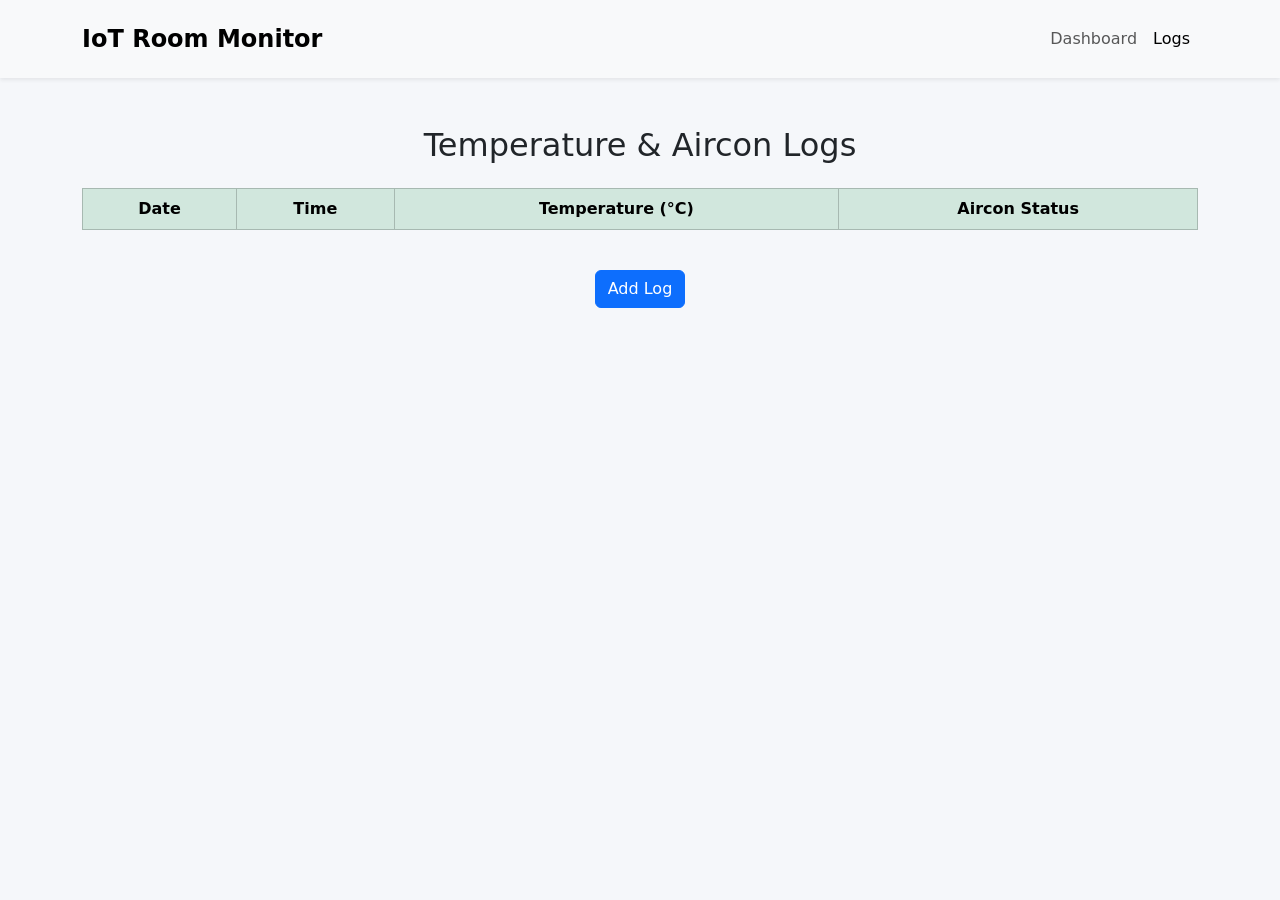
==== logs.html @ b947b3ed "fix" ====
<!DOCTYPE html>
<html lang="en">
<head>
  <meta charset="UTF-8">
  <meta name="viewport" content="width=device-width, initial-scale=1.0">
  <title>IoT Room Monitor | Logs</title>

  <link href="https://cdn.jsdelivr.net/npm/bootstrap@5.3.8/dist/css/bootstrap.min.css" rel="stylesheet">
  <link rel="stylesheet" href="style.css">
</head>

<body>

<!-- NAVBAR -->
<nav class="navbar navbar-expand-lg bg-light shadow-sm py-3">
  <div class="container">
    <a class="navbar-brand fw-bold fs-4" href="index.html">IoT Room Monitor</a>
    <button class="navbar-toggler" type="button" data-bs-toggle="collapse" data-bs-target="#navbarNav">
      <span class="navbar-toggler-icon"></span>
    </button>
    <div class="collapse navbar-collapse" id="navbarNav">
      <ul class="navbar-nav ms-auto">
        <li class="nav-item">
          <a class="nav-link" href="Web.html">Dashboard</a>
        </li>
        <li class="nav-item">
          <a class="nav-link active" href="#">Logs</a>
        </li>
      </ul>
    </div>
  </div>
</nav>

<!-- LOGS -->
<section class="container my-5">
  <h2 class="text-center mb-4">Temperature & Aircon Logs</h2>

  <div class="table-responsive">
    <table class="table table-bordered table-hover text-center align-middle">
      <thead class="table-success">
        <tr>
          <th>Date</th>
          <th>Time</th>
          <th>Temperature (°C)</th>
          <th>Aircon Status</th>
        </tr>
      </thead>
      <tbody id="logTable">

      </tbody>
    </table>
  </div>

  <div class="text-center mt-4">
    <button class="btn btn-primary" id="addLogBtn">Add Log</button>
  </div>
</section>

<script src="logs.js"></script>
<script src="https://cdn.jsdelivr.net/npm/bootstrap@5.3.8/dist/js/bootstrap.bundle.min.js"></script>
</body>
</html>
---- style.css ----
body {
  background-color: #f5f7fa;
}

.status-card {
  background: #ffffff;
  padding: 40px;
  border-radius: 12px;
  box-shadow: 0 4px 10px rgba(0,0,0,0.1);
}

.label {
  font-size: 1.1rem;
  color: #555;
  margin-bottom: 10px;
}

h1 {
  font-weight: bold;
  color: #198754; 
}
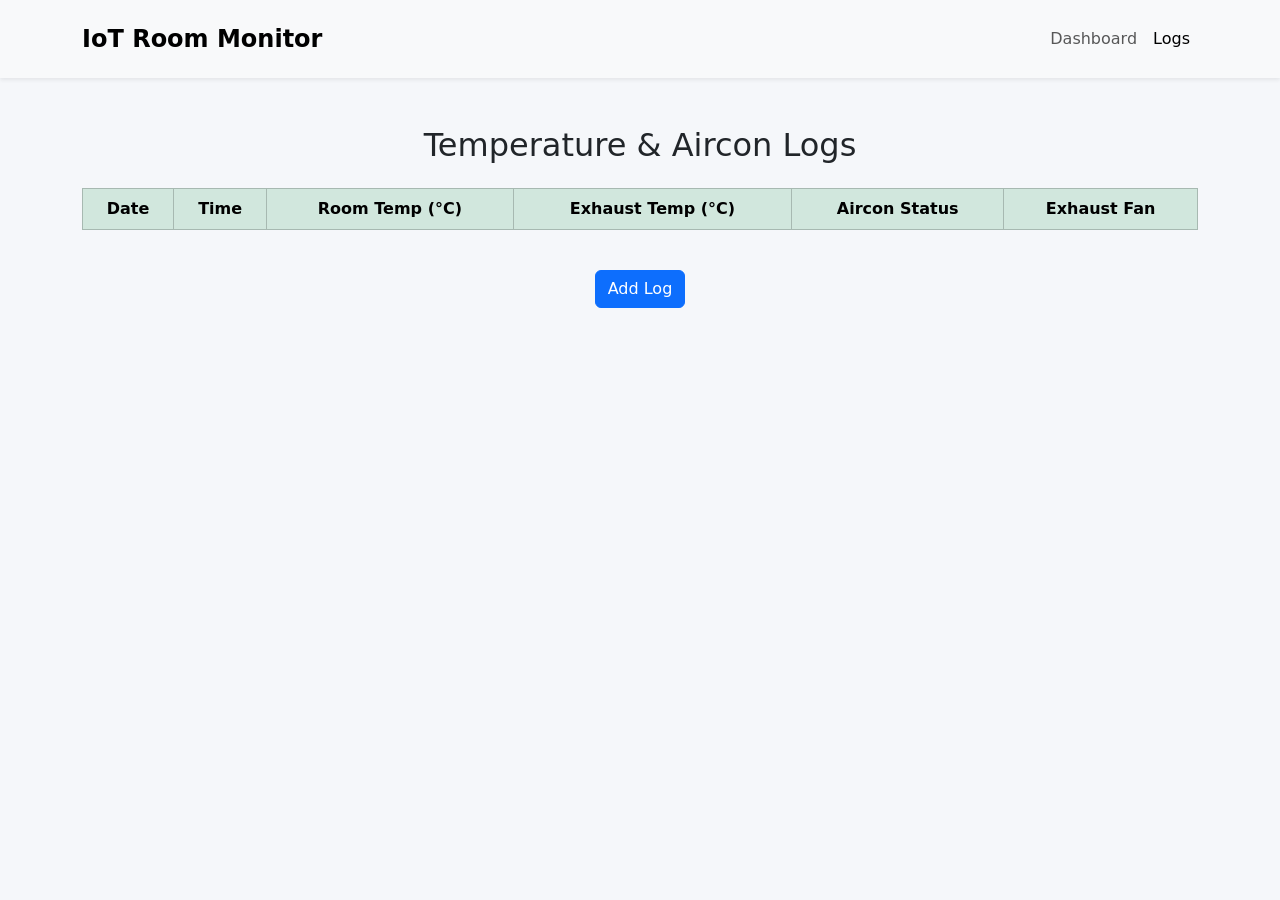
==== commit 6db8d9f5: "added fan temp" ====
--- a/logs.html
+++ b/logs.html
@@ -11,7 +11,7 @@
 
 <body>
 
-<!-- NAVBAR -->
+
 <nav class="navbar navbar-expand-lg bg-light shadow-sm py-3">
   <div class="container">
     <a class="navbar-brand fw-bold fs-4" href="index.html">IoT Room Monitor</a>
@@ -31,20 +31,24 @@
   </div>
 </nav>
 
-<!-- LOGS -->
+
 <section class="container my-5">
   <h2 class="text-center mb-4">Temperature & Aircon Logs</h2>
 
   <div class="table-responsive">
     <table class="table table-bordered table-hover text-center align-middle">
       <thead class="table-success">
-        <tr>
-          <th>Date</th>
-          <th>Time</th>
-          <th>Temperature (°C)</th>
-          <th>Aircon Status</th>
-        </tr>
-      </thead>
+     
+  <tr>
+    <th>Date</th>
+    <th>Time</th>
+    <th>Room Temp (°C)</th>
+    <th>Exhaust Temp (°C)</th>
+    <th>Aircon Status</th>
+    <th>Exhaust Fan</th>
+  </tr>
+</thead>
+
       <tbody id="logTable">
 
       </tbody>
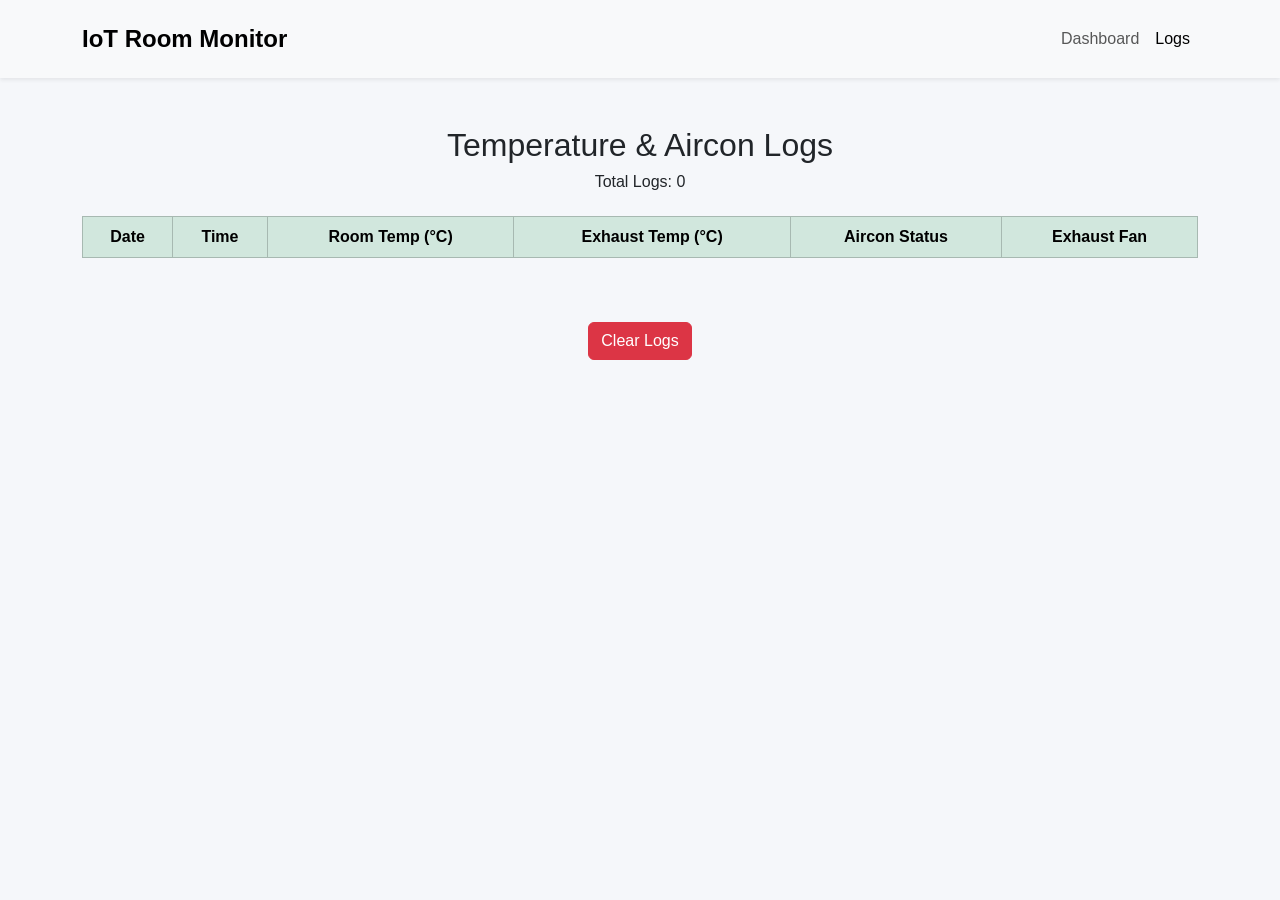
==== commit 9b3b312c: "fix positions" ====
--- a/logs.html
+++ b/logs.html
@@ -1,66 +1,85 @@
 <!DOCTYPE html>
 <html lang="en">
 <head>
-  <meta charset="UTF-8">
-  <meta name="viewport" content="width=device-width, initial-scale=1.0">
-  <title>IoT Room Monitor | Logs</title>
+<meta charset="UTF-8">
+<meta name="viewport" content="width=device-width, initial-scale=1.0">
+<title>IoT Room Monitor | Logs</title>
 
-  <link href="https://cdn.jsdelivr.net/npm/bootstrap@5.3.8/dist/css/bootstrap.min.css" rel="stylesheet">
-  <link rel="stylesheet" href="style.css">
+<link href="https://cdn.jsdelivr.net/npm/bootstrap@5.3.8/dist/css/bootstrap.min.css" rel="stylesheet">
+<link rel="stylesheet" href="style.css">
 </head>
 
 <body>
 
+<nav class="navbar navbar-expand-lg bg-light shadow-sm py-3">
+<div class="container">
+<a class="navbar-brand fw-bold fs-4" href="index.html">IoT Room Monitor</a>
 
-<nav class="navbar navbar-expand-lg bg-light shadow-sm py-3">
-  <div class="container">
-    <a class="navbar-brand fw-bold fs-4" href="index.html">IoT Room Monitor</a>
-    <button class="navbar-toggler" type="button" data-bs-toggle="collapse" data-bs-target="#navbarNav">
-      <span class="navbar-toggler-icon"></span>
-    </button>
-    <div class="collapse navbar-collapse" id="navbarNav">
-      <ul class="navbar-nav ms-auto">
-        <li class="nav-item">
-          <a class="nav-link" href="Web.html">Dashboard</a>
-        </li>
-        <li class="nav-item">
-          <a class="nav-link active" href="#">Logs</a>
-        </li>
-      </ul>
-    </div>
-  </div>
+<button class="navbar-toggler" type="button" data-bs-toggle="collapse" data-bs-target="#navbarNav">
+<span class="navbar-toggler-icon"></span>
+</button>
+
+<div class="collapse navbar-collapse" id="navbarNav">
+<ul class="navbar-nav ms-auto">
+
+<li class="nav-item">
+<a class="nav-link" href="Web.html">Dashboard</a>
+</li>
+
+<li class="nav-item">
+<a class="nav-link active" href="#">Logs</a>
+</li>
+
+</ul>
+</div>
+</div>
 </nav>
 
+<section class="container my-5">
 
-<section class="container my-5">
-  <h2 class="text-center mb-4">Temperature & Aircon Logs</h2>
+<h2 class="text-center mb-2">Temperature & Aircon Logs</h2>
 
-  <div class="table-responsive">
-    <table class="table table-bordered table-hover text-center align-middle">
-      <thead class="table-success">
-     
-  <tr>
-    <th>Date</th>
-    <th>Time</th>
-    <th>Room Temp (°C)</th>
-    <th>Exhaust Temp (°C)</th>
-    <th>Aircon Status</th>
-    <th>Exhaust Fan</th>
-  </tr>
+<h6 class="text-center mb-4">
+Total Logs: <span id="logCount">0</span>
+</h6>
+
+<div class="table-responsive">
+
+<table class="table table-bordered table-hover text-center align-middle">
+
+<thead class="table-success">
+
+<tr>
+<th>Date</th>
+<th>Time</th>
+<th>Room Temp (°C)</th>
+<th>Exhaust Temp (°C)</th>
+<th>Aircon Status</th>
+<th>Exhaust Fan</th>
+</tr>
+
 </thead>
 
-      <tbody id="logTable">
+<tbody id="logTable"></tbody>
 
-      </tbody>
-    </table>
-  </div>
+</table>
 
-  <div class="text-center mt-4">
-    <button class="btn btn-primary" id="addLogBtn">Add Log</button>
-  </div>
+</div>
+
+<div class="text-center mt-4">
+
+<br>
+
+<button class="btn btn-danger" id="clearLogs">
+Clear Logs
+</button>
+
+</div>
+
 </section>
 
 <script src="logs.js"></script>
 <script src="https://cdn.jsdelivr.net/npm/bootstrap@5.3.8/dist/js/bootstrap.bundle.min.js"></script>
+
 </body>
-</html>
+</html>
--- a/style.css
+++ b/style.css
@@ -1,24 +1,55 @@
-body {
-  background-color: #f5f7fa;
+body{
+background:#f5f7fa;
+font-family:Arial;
 }
 
-.status-card {
-  background: #ffffff;
-  padding: 40px;
-  border-radius: 12px;
-  box-shadow: 0 4px 10px rgba(0,0,0,0.1);
+.navbar{
+background:rgb(173,212,252);
 }
 
-.label {
-  font-size: 1.1rem;
-  color: #555;
-  margin-bottom: 10px;
+.status-card{
+background:white;
+padding:25px;
+border-radius:10px;
+box-shadow:0 2px 10px rgba(0,0,0,0.1);
 }
 
-h1 {
-  font-weight: bold;
-  color: #198754; 
+.label{
+font-size:18px;
+}
+
+.value{
+font-size:32px;
+font-weight:bold;
+}
+
+.temp{
+color:red;
+}
+
+#map{
+height:400px;
+width:100%;
+border-radius:10px;
+}
+
+canvas{
+max-height:300px;
 }
 
 
+/* DARK MODE */
 
+.dark-mode{
+background:#121212;
+color:white;
+}
+
+.dark-mode .card{
+background:#1f1f1f;
+color:white;
+}
+
+.dark-mode .navbar{
+background:black;
+}
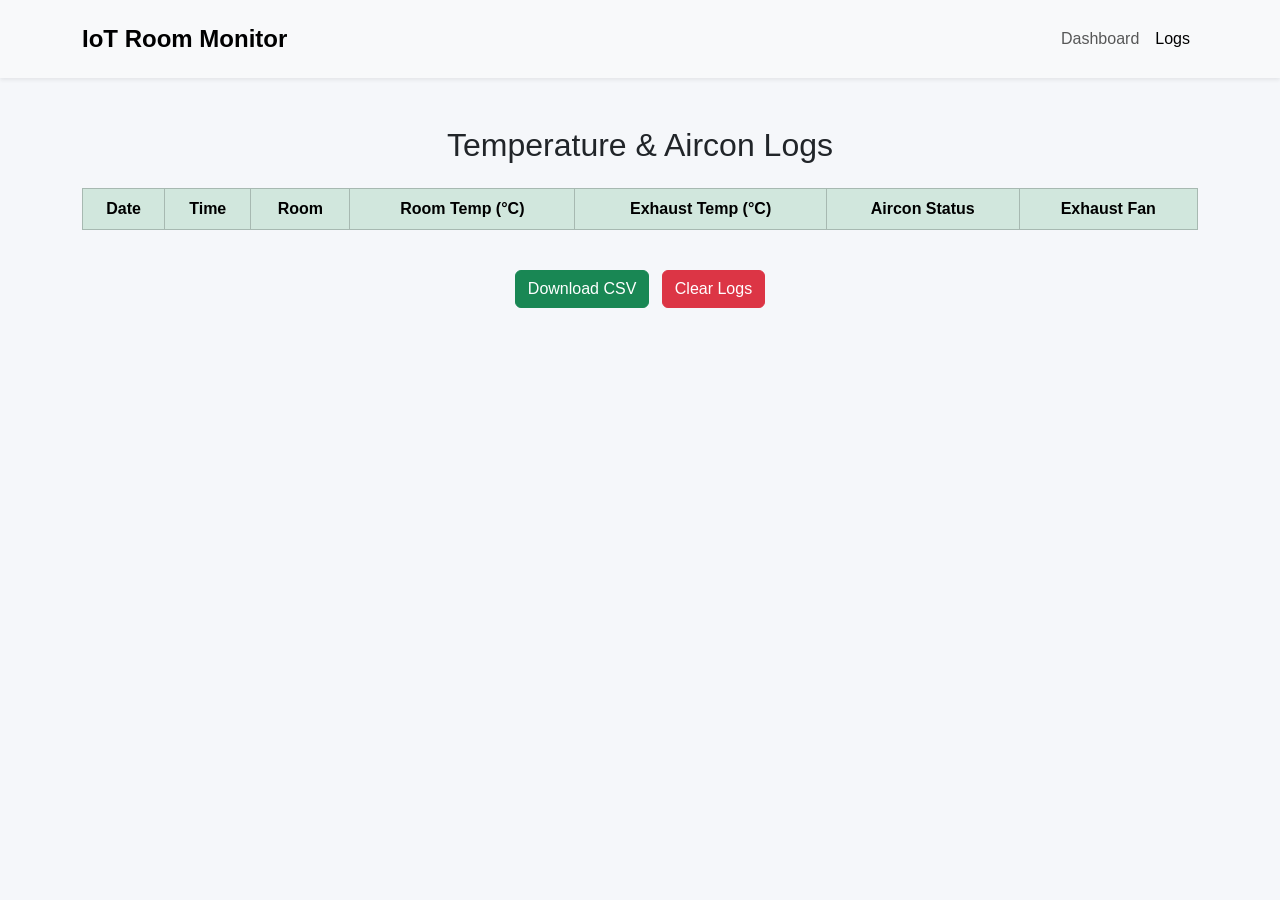
==== commit 4b6f105d: "Merge pull request #4 from jraldGITHUB/maps Maps" ====
--- a/logs.html
+++ b/logs.html
@@ -1,25 +1,36 @@
 <!DOCTYPE html>
 <html lang="en">
 <head>
+
 <meta charset="UTF-8">
 <meta name="viewport" content="width=device-width, initial-scale=1.0">
+
 <title>IoT Room Monitor | Logs</title>
 
 <link href="https://cdn.jsdelivr.net/npm/bootstrap@5.3.8/dist/css/bootstrap.min.css" rel="stylesheet">
 <link rel="stylesheet" href="style.css">
+
 </head>
 
 <body>
 
+
+<!-- NAVBAR -->
+
 <nav class="navbar navbar-expand-lg bg-light shadow-sm py-3">
+
 <div class="container">
-<a class="navbar-brand fw-bold fs-4" href="index.html">IoT Room Monitor</a>
+
+<a class="navbar-brand fw-bold fs-4" href="Web.html">
+IoT Room Monitor
+</a>
 
 <button class="navbar-toggler" type="button" data-bs-toggle="collapse" data-bs-target="#navbarNav">
 <span class="navbar-toggler-icon"></span>
 </button>
 
 <div class="collapse navbar-collapse" id="navbarNav">
+
 <ul class="navbar-nav ms-auto">
 
 <li class="nav-item">
@@ -31,17 +42,19 @@
 </li>
 
 </ul>
+
 </div>
+
 </div>
+
 </nav>
+
+
+<!-- LOG TABLE -->
 
 <section class="container my-5">
 
-<h2 class="text-center mb-2">Temperature & Aircon Logs</h2>
-
-<h6 class="text-center mb-4">
-Total Logs: <span id="logCount">0</span>
-</h6>
+<h2 class="text-center mb-4">Temperature & Aircon Logs</h2>
 
 <div class="table-responsive">
 
@@ -52,6 +65,7 @@
 <tr>
 <th>Date</th>
 <th>Time</th>
+<th>Room</th>
 <th>Room Temp (°C)</th>
 <th>Exhaust Temp (°C)</th>
 <th>Aircon Status</th>
@@ -60,17 +74,24 @@
 
 </thead>
 
-<tbody id="logTable"></tbody>
+<tbody id="logTable">
+
+</tbody>
 
 </table>
 
 </div>
 
+
+<!-- ACTION BUTTONS -->
+
 <div class="text-center mt-4">
 
-<br>
+<button class="btn btn-success" onclick="downloadCSV()">
+Download CSV
+</button>
 
-<button class="btn btn-danger" id="clearLogs">
+<button class="btn btn-danger ms-2" id="clearLogs">
 Clear Logs
 </button>
 
@@ -78,7 +99,9 @@
 
 </section>
 
+
 <script src="logs.js"></script>
+
 <script src="https://cdn.jsdelivr.net/npm/bootstrap@5.3.8/dist/js/bootstrap.bundle.min.js"></script>
 
 </body>
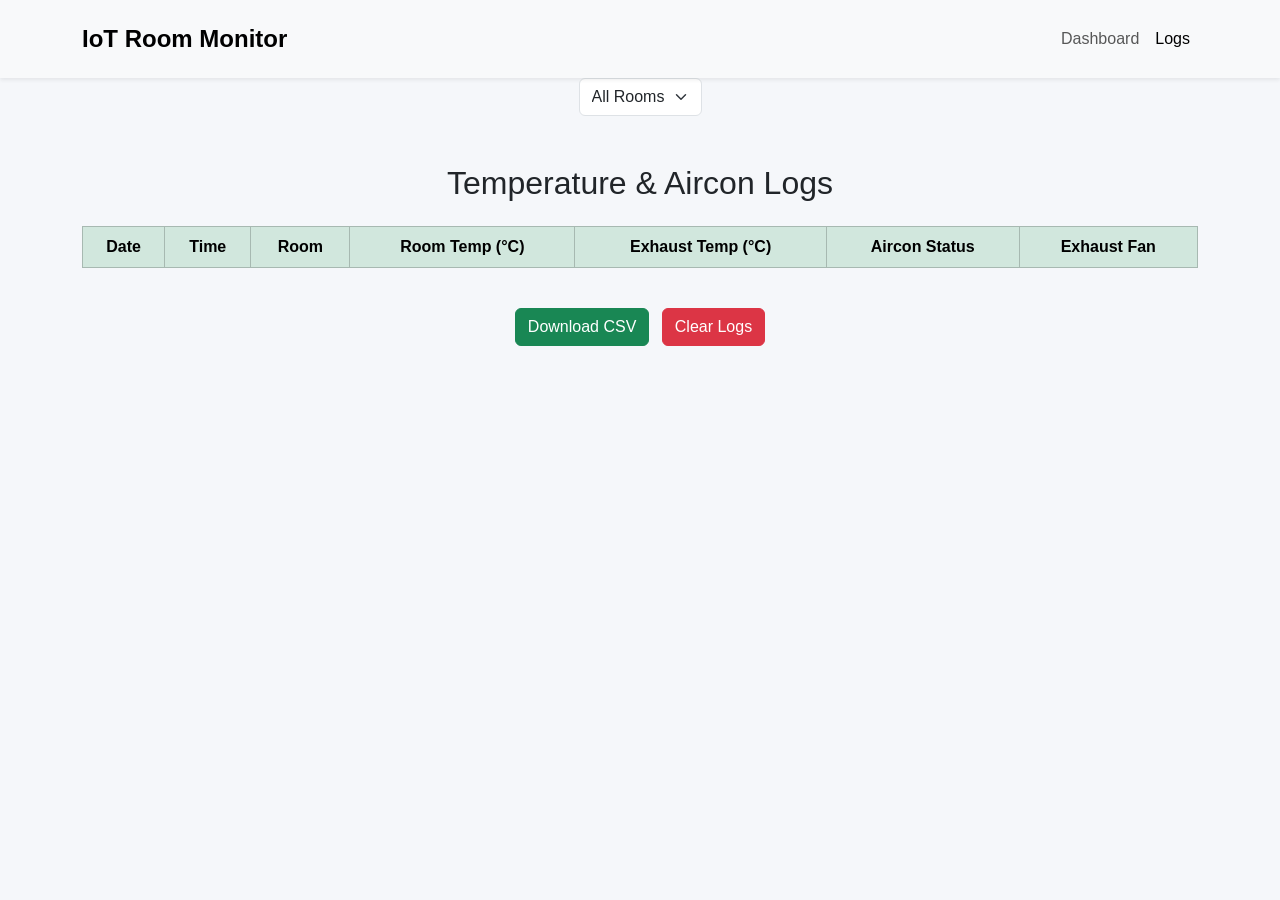
==== commit b4dda710: "Merge pull request #5 from jraldGITHUB/maps added database" ====
--- a/logs.html
+++ b/logs.html
@@ -49,6 +49,15 @@
 
 </nav>
 
+<div class="text-center mb-3">
+
+<select id="roomFilter" class="form-select w-auto d-inline">
+<option value="all">All Rooms</option>
+<option value="Lab 1">Lab 1</option>
+<option value="Lab 2">Lab 2</option>
+</select>
+
+</div>
 
 <!-- LOG TABLE -->
 
--- a/style.css
+++ b/style.css
@@ -38,18 +38,3 @@
 }
 
 
-/* DARK MODE */
-
-.dark-mode{
-background:#121212;
-color:white;
-}
-
-.dark-mode .card{
-background:#1f1f1f;
-color:white;
-}
-
-.dark-mode .navbar{
-background:black;
-}
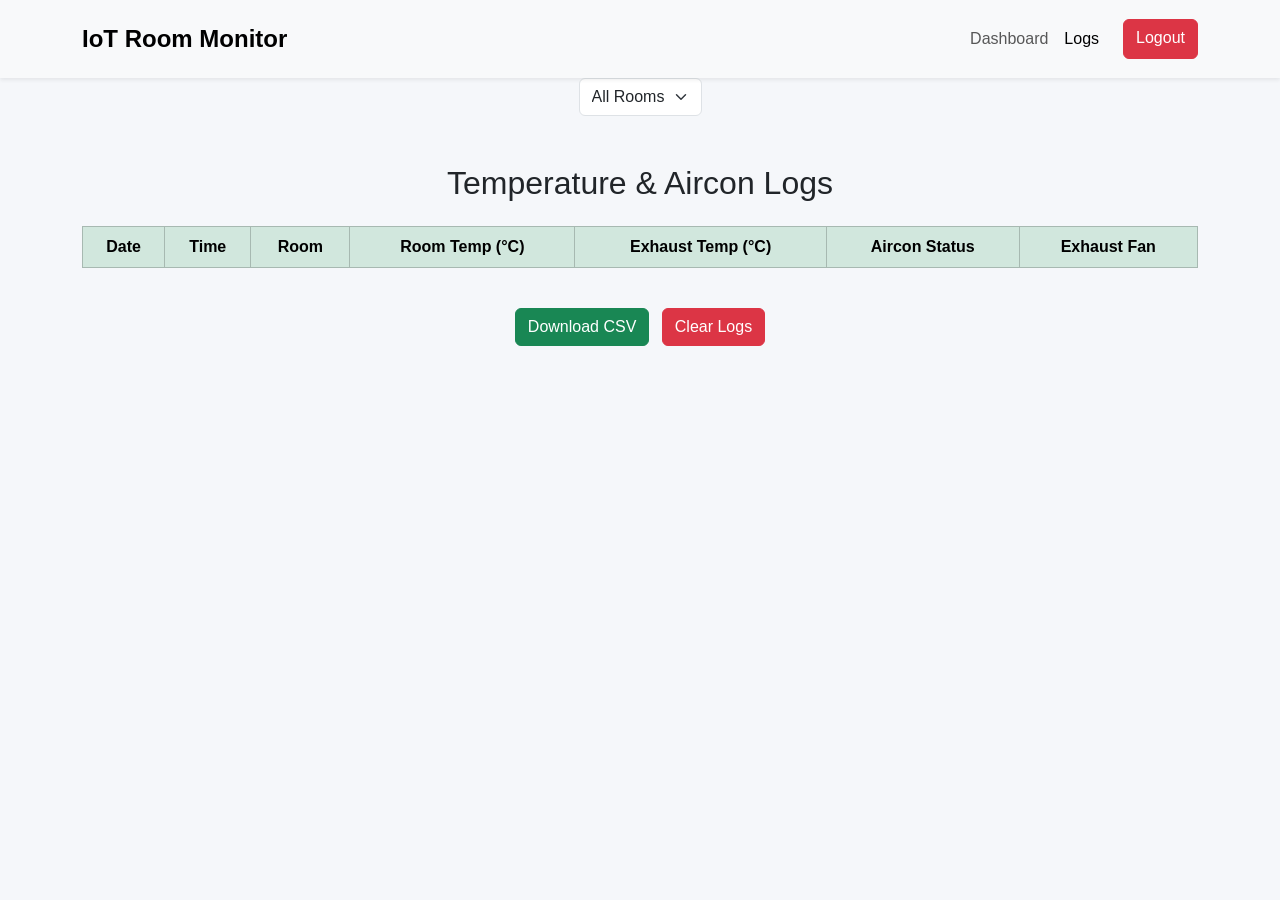
==== commit c987e73f: "Fix login '" ====
--- a/logs.html
+++ b/logs.html
@@ -21,7 +21,7 @@
 
 <div class="container">
 
-<a class="navbar-brand fw-bold fs-4" href="Web.html">
+<a class="navbar-brand fw-bold fs-4" href="Web.php">
 IoT Room Monitor
 </a>
 
@@ -34,12 +34,14 @@
 <ul class="navbar-nav ms-auto">
 
 <li class="nav-item">
-<a class="nav-link" href="Web.html">Dashboard</a>
+<a class="nav-link" href="Web.php">Dashboard</a>
 </li>
 
 <li class="nav-item">
 <a class="nav-link active" href="#">Logs</a>
 </li>
+
+<a href="logout.php" class="btn btn-danger ms-3">Logout</a>
 
 </ul>
 
